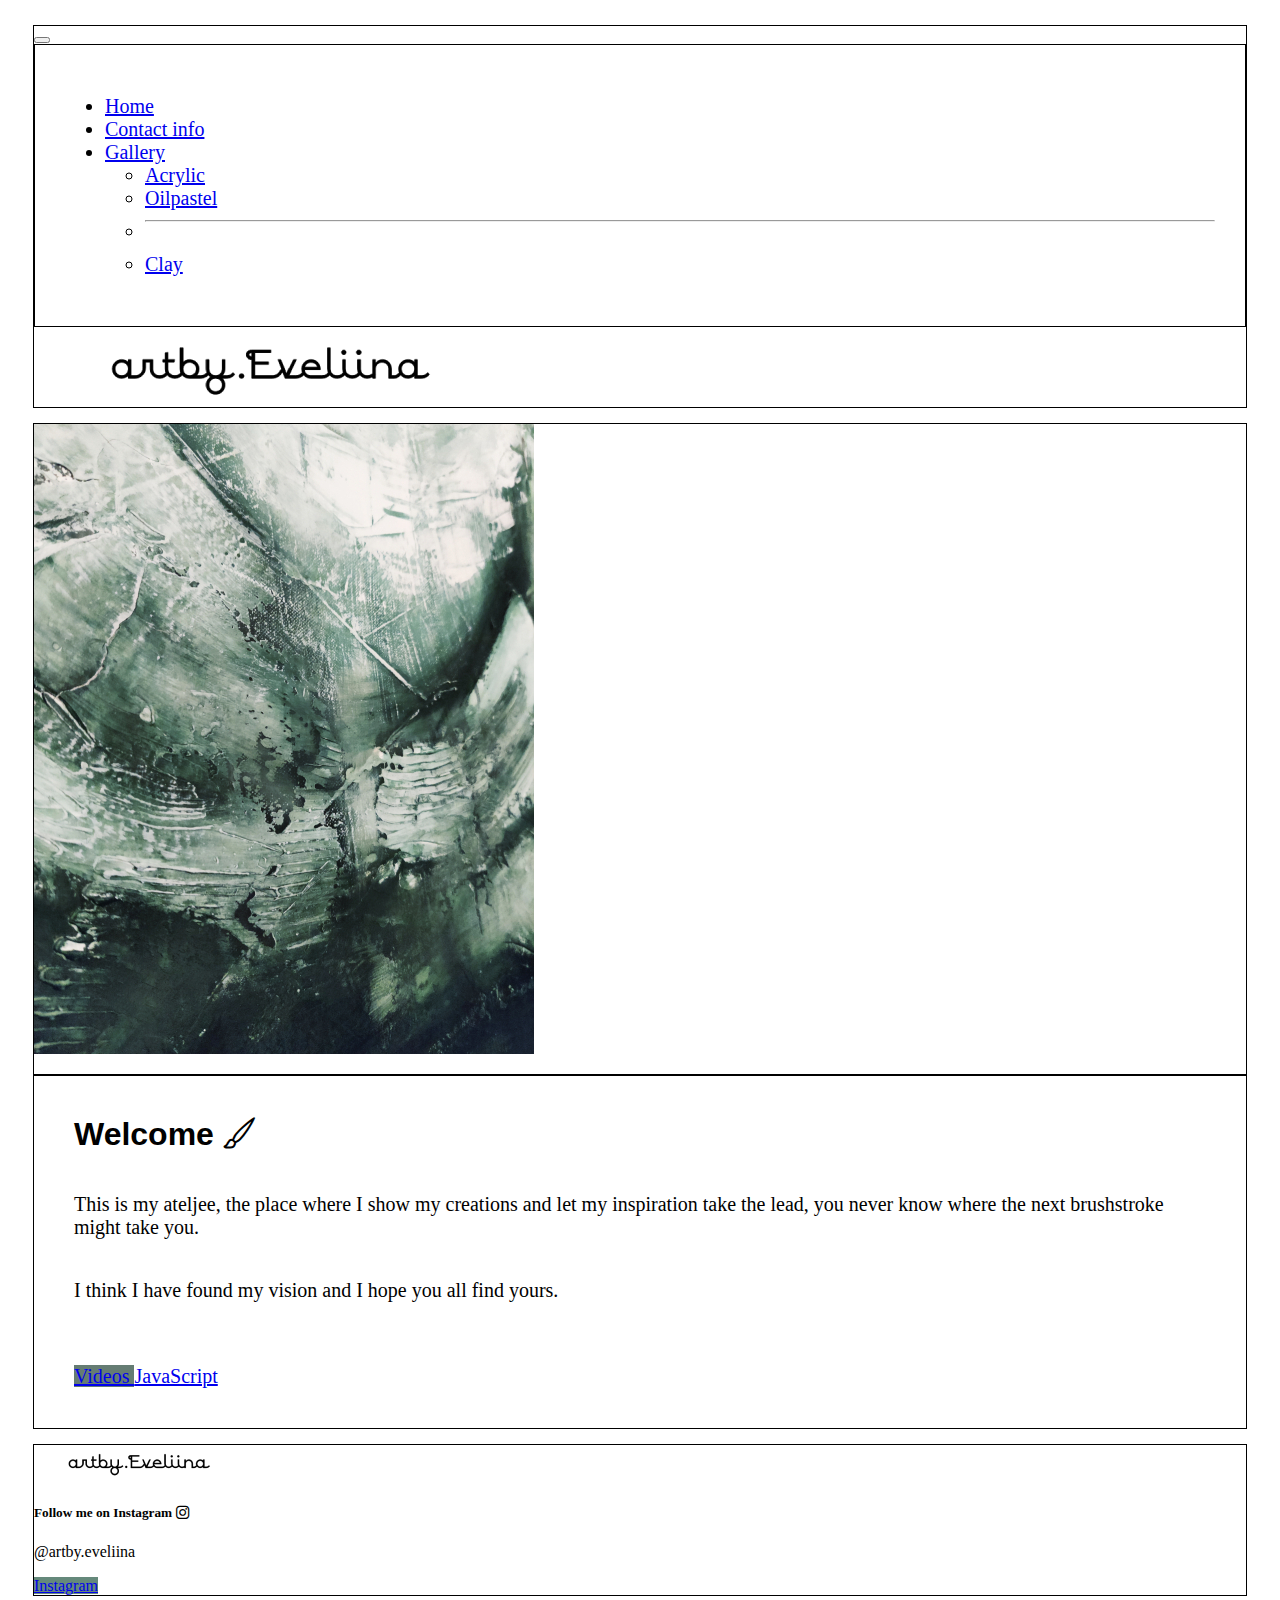
==== index.html @ 3711142b "Added some texth in index and contact html and made some changes in css  and js" ====
<!DOCTYPE html>
<html lang="en">
<head>
    <meta charset="UTF-8">
    <meta http-equiv="X-UA-Compatible" content="IE=edge">
    <meta name="viewport" content="width=device-width, initial-scale=1.0">
    <title>Bootsrap</title>
    <link href="https://cdn.jsdelivr.net/npm/bootstrap@5.1.3/dist/css/bootstrap.min.css" rel="stylesheet" integrity="sha384-1BmE4kWBq78iYhFldvKuhfTAU6auU8tT94WrHftjDbrCEXSU1oBoqyl2QvZ6jIW3" crossorigin="anonymous">
    <link rel="stylesheet" href="./styles/SCSS/built-styles.css">
    <link href="http://fonts.cdnfonts.com/css/bpscript" rel="stylesheet">
    <link rel="stylesheet" href="https://cdn.jsdelivr.net/npm/bootstrap-icons@1.5.0/font/bootstrap-icons.css">
    <script src="../script/advanced.js" defer></script>
</head>
<body>
<div class="container">
    <!-- Stack the columns on mobile by making one full-width and the other half-width -->
    <div class="row">
      <div class="col-md-12"><nav class="navbar navbar-expand-lg navbar-light"> <!--"navbar navbar-expand-lg navbar-light bg-light"-->
        <div class="container-fluid">
          <button class="navbar-toggler" type="button" data-bs-toggle="collapse" data-bs-target="#navbarSupportedContent" aria-controls="navbarSupportedContent" aria-expanded="false" aria-label="Toggle navigation">
            <span class="navbar-toggler-icon"></span>
          </button>
          <div class="collapse navbar-collapse" id="navbarSupportedContent">
            <ul class="navbar-nav me-auto mb-2 mb-lg-0">
              <li class="nav-item">
                <a class="nav-link active" aria-current="page" href="/index.html">Home</a>
              </li>
              <li class="nav-item">
                <a class="nav-link" href="./pages/contactinfo.html">Contact info</a>
              </li>
              <li class="nav-item dropdown">
                <a class="nav-link dropdown-toggle" href="#" id="navbarDropdown" role="button" data-bs-toggle="dropdown" aria-expanded="false">
                    Gallery
                </a>
                <ul class="dropdown-menu" aria-labelledby="navbarDropdown">
                  <li><a class="dropdown-item" href="./pages/acrylic.html">Acrylic</a></li>
                  <li><a class="dropdown-item" href="./pages/oilpastel.html">Oilpastel</a></li>
                  <li><hr class="dropdown-divider"></li>
                  <li><a class="dropdown-item" href="./pages/clay.html">Clay</a></li>
                </ul>
              </li>
            </ul>
          </div>
          <img src="./images/logo.png"class="img-fluid" alt="logo">
        </div>
      </nav>
    </div>
</div>
      
  
    <!-- Columns start at 50% wide on mobile and bump up to 33.3% wide on desktop -->
    <div class="row">
      <div class="col-6 col-md-4" id="back">
        <img src="./images/backroundTest.jpg" class="img-fluid" >
        
        <p></p>
        </div>
       
      <div class="col-11 col-md-8" id="column">
          <h1>Welcome  <i class="bi bi-brush"></i></h1>
          <p>This is my ateljee, the place where I show my creations and let my inspiration take the lead, you never know where the next brushstroke might take you.<br> </p>
          <p>I think I have found my vision and I hope you all find yours.<p><br>
        <a href="./pages/videos.html" button  id="button1" type="button" class="btn btn-primary btn-sm">Videos </a></button>
        <a href="./pages/advancedJavapage.html" button id="button2" type="button" class="btn btn-secondary btn-sm">JavaScript</a></button>
       
          
      </div>
    </div>
  
    <!-- Columns are always 50% wide, on mobile and desktop -->
    <div class="row">
        <div class="col-md-12"><div class="card text-center">
            <div class="card-header">
                <img src="./images/logo-small.png" class="img-fluid" alt="logo-small">
            </div>
            <div class="card-body">
              <h5 class="card-title">Follow me on Instagram <i class="bi bi-instagram"></i></h5>
              <p class="card-text">@artby.eveliina</p>
              <a href="https://www.instagram.com/artby.eveliina/" class="btn btn-primary" id="button">Instagram</a>
            </div>
            <div class="card-footer text-muted">
            </div>
          </div></div>
    </div>
  </div>
    <script src="https://cdn.jsdelivr.net/npm/bootstrap@5.1.3/dist/js/bootstrap.bundle.min.js" integrity="sha384-ka7Sk0Gln4gmtz2MlQnikT1wXgYsOg+OMhuP+IlRH9sENBO0LRn5q+8nbTov4+1p" crossorigin="anonymous"></script>
</body>
</html>
---- styles/SCSS/built-styles.css ----
html {
  padding: 10px;
}

h1 {
  font-family: 'Franklin Gothic Medium', 'Arial Narrow', Arial, sans-serif;
}

[class*="col"] {
  border: 1px solid black;
  background-color: rgb(255, 253, 253);
}

#navbarSupportedContent {
  font-size: 20px;
  padding: 30px;
}
.row {
  margin: 15px;
}

#column h1, p3 {
  margin: 40px;
  
}
#column h2 {
  margin: 80px;
}

#column  p {
  margin: 40px;
  font-size: 20px;
  text-align: left;
}

#contact p {
  font-family: 'BPscript', sans-serif;
  font-size: 50px;
  color: rgb(0, 0, 0);
}

#column img {
  height: 60px;
}

#button {
  background-color: rgba(0, 60, 36, 0.603);
  border: none;
}

#icon i{
  height: 50px;
}


#column2 {
  background-color: rgba(0, 60, 36, 0.603);
  height: 100px;
}

#column h2 {
  padding: 20px;
  font-size: 50px;
  font-family: 'BPscript', sans-serif;
}

#button1 {
  background-color: rgba(0, 38, 23, 0.603);
  border: none;
}

#button2 {
  border: none;
}

/*shadow for h1 */
h1:hover {
  text-shadow: 4px 4px 4px #c7c6c6;
}

/*CSS for the Gallery*/

html {
  padding: 10px;
}

h1 {
  font-family: 'Franklin Gothic Medium', 'Arial Narrow', Arial, sans-serif;
}

[class*="col"] {
  border: 1px solid black;
  background-color: rgb(255, 255, 255);
}

#navbarSupportedContent {
  font-size: 20px;
  padding: 30px;
  
}

.img {
  height: 1px;
  margin: 1px;
  padding: 30px;
}

.close {
  font-size: 1.5rem;
}

.col-12 img {
  opacity: 0.7;
  cursor: pointer;
  margin: 1rem;
  width: 100%;
  padding: 30px;
}

.col-12 img:hover {
  opacity: 1;
    box-shadow: 0 4px 8px 0 rgba(0, 0, 0, 0.2), 0 6px 20px 0 rgba(0, 0, 0, 0.19);
}

#button {
  background-color: rgba(0, 60, 36, 0.603);
  border: none;
}

@media only screen and (max-width:500px) {
  /* For mobile phones: */
  * {
    width: 100%;
  }
  #column img {
      height: 30px;
      width: 30px;
  }

      #column h2 {
          margin: 40px;
          text-align: left;
      }
      #column  p {
          margin: 40px;
          font-size: 20px;
      }
      
  }
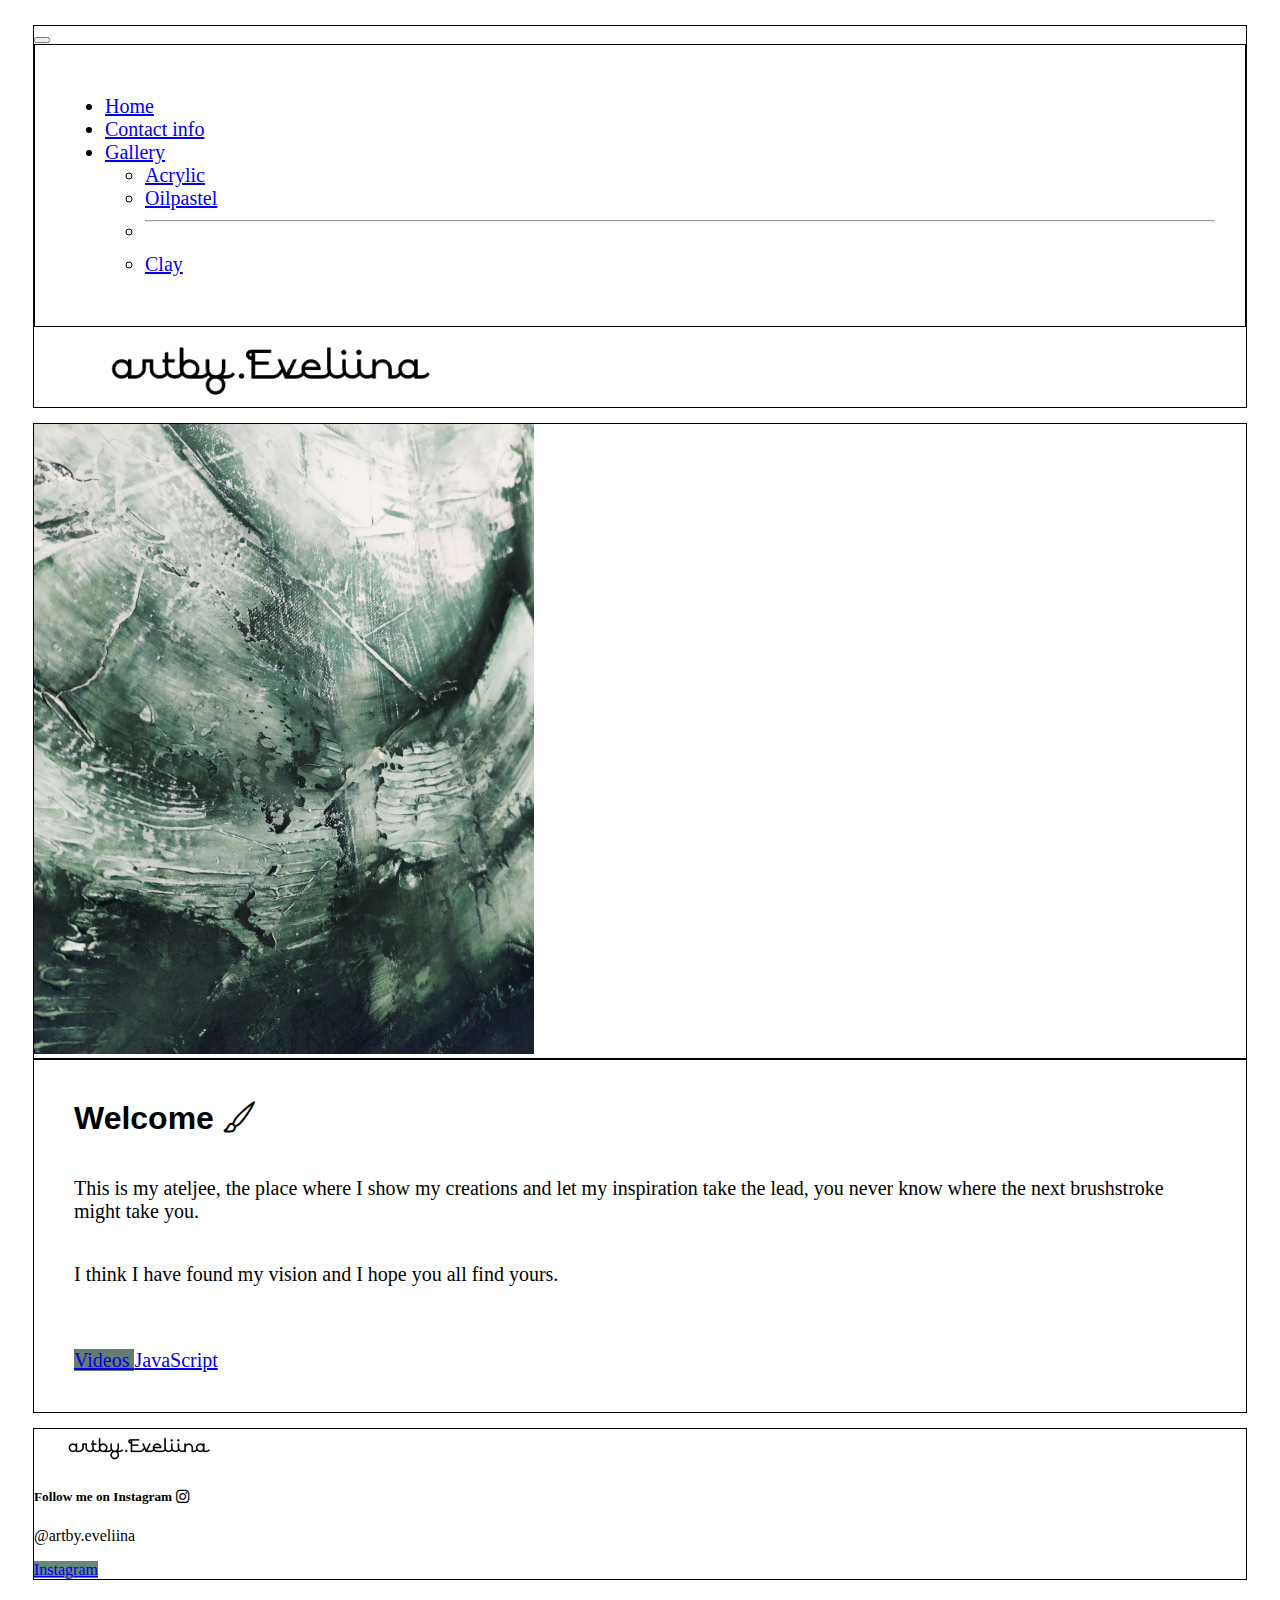
==== commit 72fb3462: "Added comments in the html pages and in js. I cleand the css files" ====
--- a/index.html
+++ b/index.html
@@ -13,15 +13,16 @@
 </head>
 <body>
 <div class="container">
-    <!-- Stack the columns on mobile by making one full-width and the other half-width -->
+    <!-- SNavBar -->
     <div class="row">
-      <div class="col-md-12"><nav class="navbar navbar-expand-lg navbar-light"> <!--"navbar navbar-expand-lg navbar-light bg-light"-->
+      <div class="col-md-12"><nav class="navbar navbar-expand-lg navbar-light"> 
         <div class="container-fluid">
           <button class="navbar-toggler" type="button" data-bs-toggle="collapse" data-bs-target="#navbarSupportedContent" aria-controls="navbarSupportedContent" aria-expanded="false" aria-label="Toggle navigation">
             <span class="navbar-toggler-icon"></span>
           </button>
           <div class="collapse navbar-collapse" id="navbarSupportedContent">
             <ul class="navbar-nav me-auto mb-2 mb-lg-0">
+              <!--Links in navbar-->
               <li class="nav-item">
                 <a class="nav-link active" aria-current="page" href="/index.html">Home</a>
               </li>
@@ -32,6 +33,7 @@
                 <a class="nav-link dropdown-toggle" href="#" id="navbarDropdown" role="button" data-bs-toggle="dropdown" aria-expanded="false">
                     Gallery
                 </a>
+                <!--Links in navbar gallery drobdown-->
                 <ul class="dropdown-menu" aria-labelledby="navbarDropdown">
                   <li><a class="dropdown-item" href="./pages/acrylic.html">Acrylic</a></li>
                   <li><a class="dropdown-item" href="./pages/oilpastel.html">Oilpastel</a></li>
@@ -41,6 +43,7 @@
               </li>
             </ul>
           </div>
+          <!--Logo-->
           <img src="./images/logo.png"class="img-fluid" alt="logo">
         </div>
       </nav>
@@ -48,13 +51,11 @@
 </div>
       
   
-    <!-- Columns start at 50% wide on mobile and bump up to 33.3% wide on desktop -->
+    <!-- Columns-->
     <div class="row">
       <div class="col-6 col-md-4" id="back">
         <img src="./images/backroundTest.jpg" class="img-fluid" >
-        
-        <p></p>
-        </div>
+      </div>
        
       <div class="col-11 col-md-8" id="column">
           <h1>Welcome  <i class="bi bi-brush"></i></h1>
@@ -62,12 +63,10 @@
           <p>I think I have found my vision and I hope you all find yours.<p><br>
         <a href="./pages/videos.html" button  id="button1" type="button" class="btn btn-primary btn-sm">Videos </a></button>
         <a href="./pages/advancedJavapage.html" button id="button2" type="button" class="btn btn-secondary btn-sm">JavaScript</a></button>
-       
-          
       </div>
     </div>
   
-    <!-- Columns are always 50% wide, on mobile and desktop -->
+    <!-- Footer -->
     <div class="row">
         <div class="col-md-12"><div class="card text-center">
             <div class="card-header">
--- a/styles/SCSS/built-styles.css
+++ b/styles/SCSS/built-styles.css
@@ -1,12 +1,4 @@
 
-
-html {
-  padding: 10px;
-}
-
-h1 {
-  font-family: 'Franklin Gothic Medium', 'Arial Narrow', Arial, sans-serif;
-}
 
 [class*="col"] {
   border: 1px solid black;
@@ -23,8 +15,9 @@
 
 #column h1, p3 {
   margin: 40px;
-  
+  font-family: 'Franklin Gothic Medium', 'Arial Narrow', Arial, sans-serif;
 }
+
 #column h2 {
   margin: 80px;
 }
@@ -39,31 +32,6 @@
   font-family: 'BPscript', sans-serif;
   font-size: 50px;
   color: rgb(0, 0, 0);
-}
-
-#column img {
-  height: 60px;
-}
-
-#button {
-  background-color: rgba(0, 60, 36, 0.603);
-  border: none;
-}
-
-#icon i{
-  height: 50px;
-}
-
-
-#column2 {
-  background-color: rgba(0, 60, 36, 0.603);
-  height: 100px;
-}
-
-#column h2 {
-  padding: 20px;
-  font-size: 50px;
-  font-family: 'BPscript', sans-serif;
 }
 
 #button1 {
@@ -129,23 +97,3 @@
   border: none;
 }
 
-@media only screen and (max-width:500px) {
-  /* For mobile phones: */
-  * {
-    width: 100%;
-  }
-  #column img {
-      height: 30px;
-      width: 30px;
-  }
-
-      #column h2 {
-          margin: 40px;
-          text-align: left;
-      }
-      #column  p {
-          margin: 40px;
-          font-size: 20px;
-      }
-      
-  }
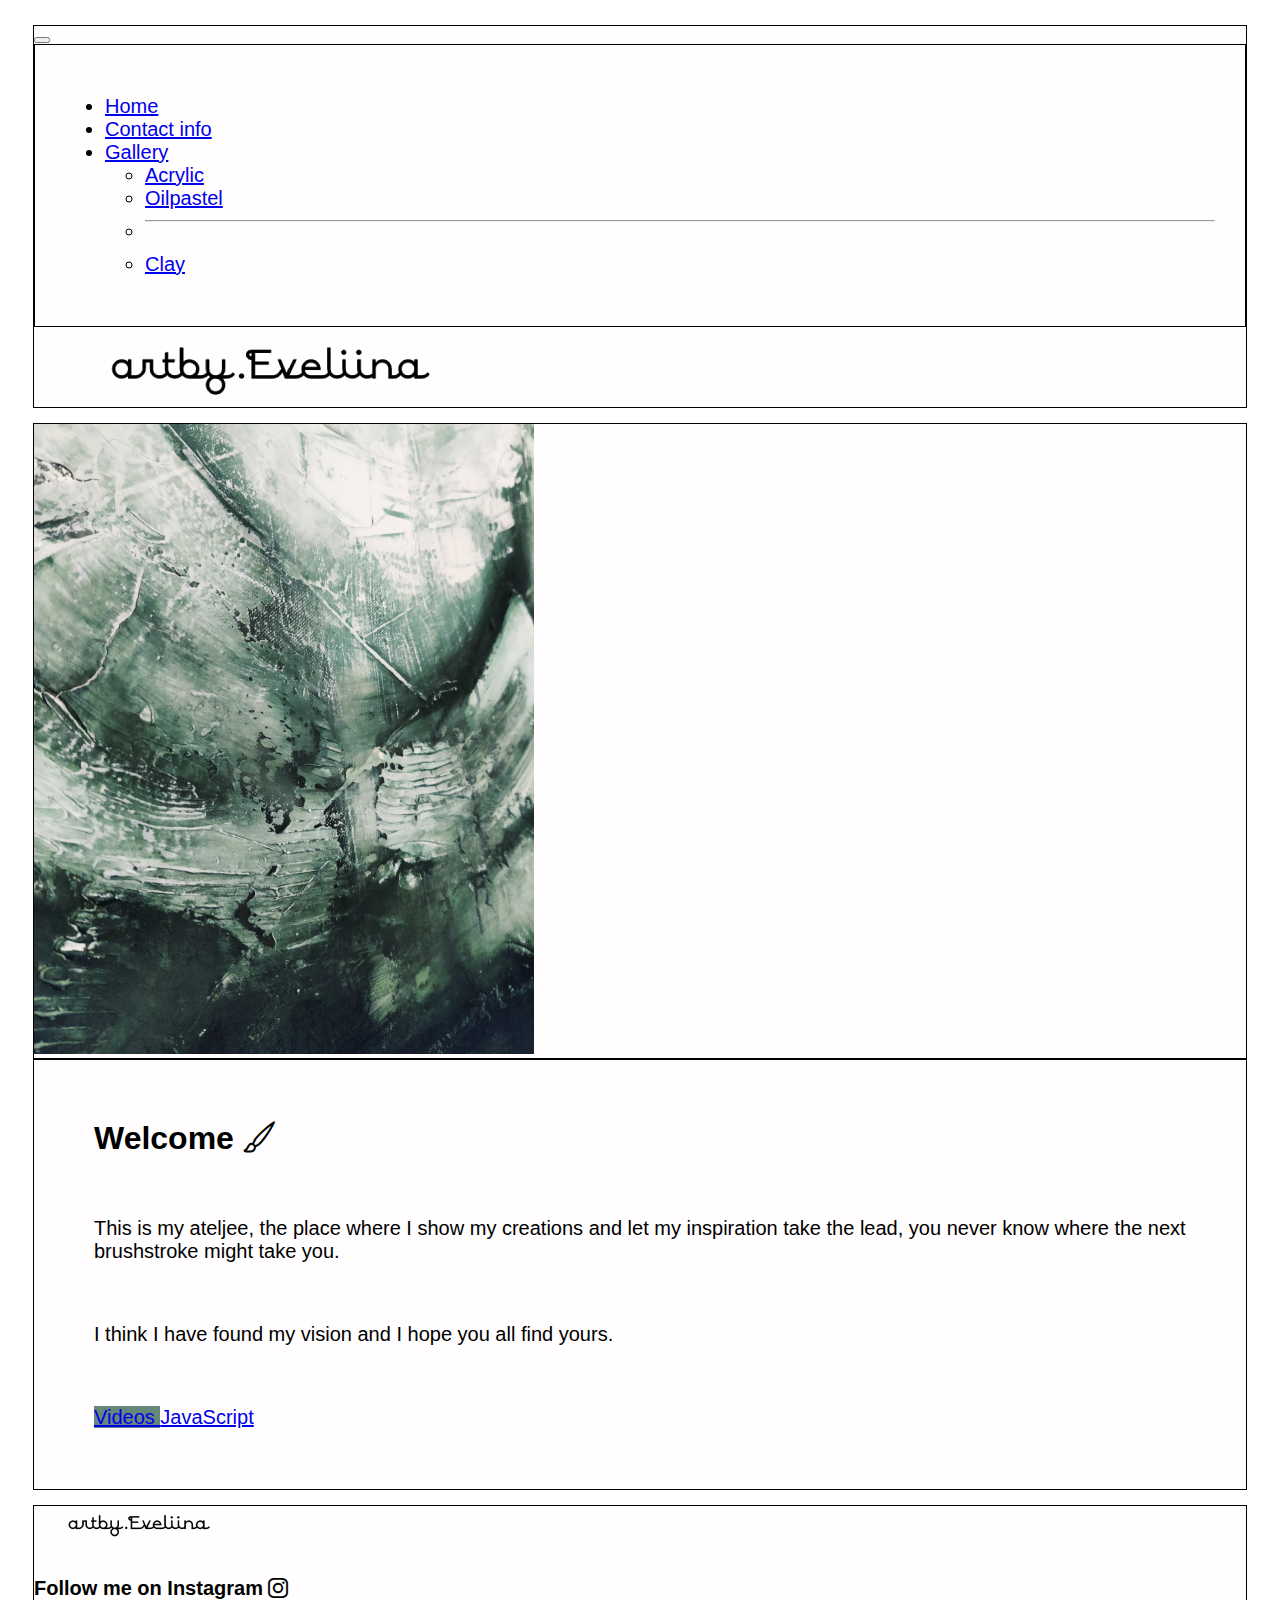
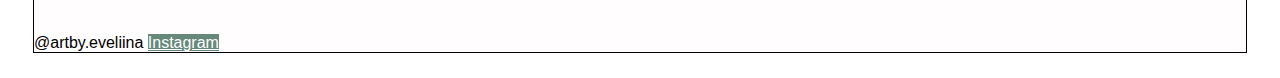
==== commit e91d557f: "Added new Api" ====
--- a/index.html
+++ b/index.html
@@ -9,11 +9,10 @@
     <link rel="stylesheet" href="./styles/SCSS/built-styles.css">
     <link href="http://fonts.cdnfonts.com/css/bpscript" rel="stylesheet">
     <link rel="stylesheet" href="https://cdn.jsdelivr.net/npm/bootstrap-icons@1.5.0/font/bootstrap-icons.css">
-    <script src="../script/advanced.js" defer></script>
 </head>
 <body>
 <div class="container">
-    <!-- SNavBar -->
+    <!-- NavBar -->
     <div class="row">
       <div class="col-md-12"><nav class="navbar navbar-expand-lg navbar-light"> 
         <div class="container-fluid">
@@ -59,8 +58,8 @@
        
       <div class="col-11 col-md-8" id="column">
           <h1>Welcome  <i class="bi bi-brush"></i></h1>
-          <p>This is my ateljee, the place where I show my creations and let my inspiration take the lead, you never know where the next brushstroke might take you.<br> </p>
-          <p>I think I have found my vision and I hope you all find yours.<p><br>
+          <p>This is my ateljee, the place where I show my creations and let my inspiration take the lead, you never know where the next brushstroke might take you.</p>
+          <p>I think I have found my vision and I hope you all find yours.<p>
         <a href="./pages/videos.html" button  id="button1" type="button" class="btn btn-primary btn-sm">Videos </a></button>
         <a href="./pages/advancedJavapage.html" button id="button2" type="button" class="btn btn-secondary btn-sm">JavaScript</a></button>
       </div>
@@ -74,7 +73,7 @@
             </div>
             <div class="card-body">
               <h5 class="card-title">Follow me on Instagram <i class="bi bi-instagram"></i></h5>
-              <p class="card-text">@artby.eveliina</p>
+              <p1 class="card-text">@artby.eveliina</p1>
               <a href="https://www.instagram.com/artby.eveliina/" class="btn btn-primary" id="button">Instagram</a>
             </div>
             <div class="card-footer text-muted">
--- a/styles/SCSS/built-styles.css
+++ b/styles/SCSS/built-styles.css
@@ -1,6 +1,28 @@
+/* style */
+.info {
+  color: rgb(28, 93, 93);
+}
 
+.alert {
+  color: rgb(28, 93, 93);
+}
 
-[class*="col"] {
+/* style */
+html {
+  padding: 10px;
+  font-family: "Franklin Gothic Medium", "Arial Narrow", Arial, sans-serif;
+}
+
+.card-title {
+  font-size: 20px;
+  font-family: "Gill Sans", "Gill Sans MT", Calibri, "Trebuchet MS", sans-serif;
+}
+
+h1 {
+  font-family: "Franklin Gothic Medium", "Arial Narrow", Arial, sans-serif;
+}
+
+[class*=col] {
   border: 1px solid black;
   background-color: rgb(255, 253, 253);
 }
@@ -9,33 +31,38 @@
   font-size: 20px;
   padding: 30px;
 }
+
 .row {
   margin: 15px;
 }
 
-#column h1, p3 {
-  margin: 40px;
-  font-family: 'Franklin Gothic Medium', 'Arial Narrow', Arial, sans-serif;
+p {
+  font-size: 20px;
+  color: rgb(0, 0, 0);
+  margin: 60px;
 }
 
-#column h2 {
-  margin: 80px;
+#column h1 {
+  margin: 60px;
 }
 
-#column  p {
-  margin: 40px;
-  font-size: 20px;
-  text-align: left;
+#icon i {
+  height: 50px;
 }
 
 #contact p {
-  font-family: 'BPscript', sans-serif;
-  font-size: 50px;
+  font-size: 20px;
   color: rgb(0, 0, 0);
 }
 
+#button {
+  background-color: rgba(0, 60, 36, 0.603);
+  color: white;
+  border: none;
+}
+
 #button1 {
-  background-color: rgba(0, 38, 23, 0.603);
+  background-color: rgba(0, 60, 36, 0.603);
   border: none;
 }
 
@@ -43,57 +70,22 @@
   border: none;
 }
 
-/*shadow for h1 */
 h1:hover {
-  text-shadow: 4px 4px 4px #c7c6c6;
+  text-shadow: 4px 4px 4px #b8b8b8;
 }
 
-/*CSS for the Gallery*/
+@media only screen and (max-width: 498px) {
+  /* For mobile phones: */
+  #column p {
+    font-size: 15px;
+  }
 
-html {
-  padding: 10px;
+  #column h1 {
+    font-size: 25px;
+    display: inline;
+  }
 }
+/*# sourceMappingURL=built-styles.css.map */
+/*# sourceMappingURL=built-styles.css.map */
 
-h1 {
-  font-family: 'Franklin Gothic Medium', 'Arial Narrow', Arial, sans-serif;
-}
-
-[class*="col"] {
-  border: 1px solid black;
-  background-color: rgb(255, 255, 255);
-}
-
-#navbarSupportedContent {
-  font-size: 20px;
-  padding: 30px;
-  
-}
-
-.img {
-  height: 1px;
-  margin: 1px;
-  padding: 30px;
-}
-
-.close {
-  font-size: 1.5rem;
-}
-
-.col-12 img {
-  opacity: 0.7;
-  cursor: pointer;
-  margin: 1rem;
-  width: 100%;
-  padding: 30px;
-}
-
-.col-12 img:hover {
-  opacity: 1;
-    box-shadow: 0 4px 8px 0 rgba(0, 0, 0, 0.2), 0 6px 20px 0 rgba(0, 0, 0, 0.19);
-}
-
-#button {
-  background-color: rgba(0, 60, 36, 0.603);
-  border: none;
-}
-
+/*# sourceMappingURL=built-styles.css.map */
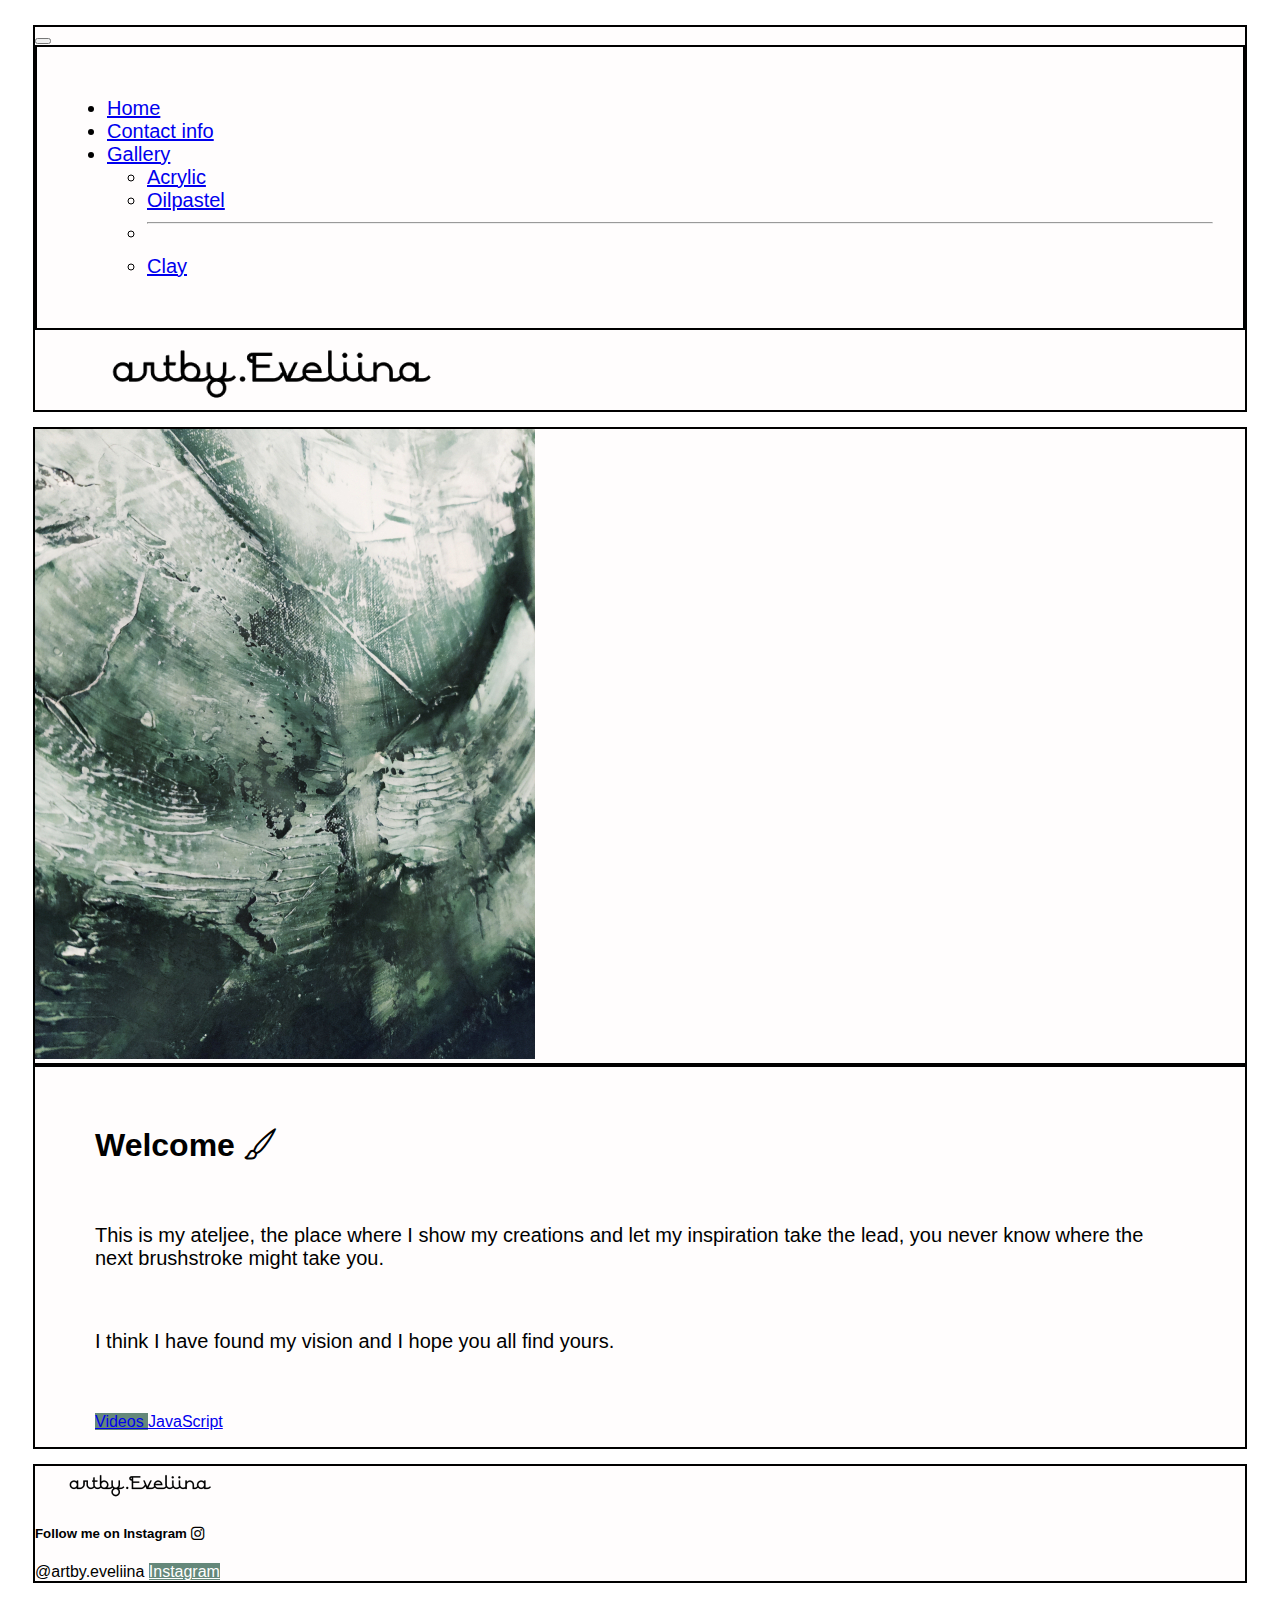
==== commit 8a04b002: "Added Less/Sass mixin and trimmed extra things away from the css" ====
--- a/index.html
+++ b/index.html
@@ -58,8 +58,8 @@
        
       <div class="col-11 col-md-8" id="column">
           <h1>Welcome  <i class="bi bi-brush"></i></h1>
-          <p>This is my ateljee, the place where I show my creations and let my inspiration take the lead, you never know where the next brushstroke might take you.</p>
-          <p>I think I have found my vision and I hope you all find yours.<p>
+          <p id="indexText">This is my ateljee, the place where I show my creations and let my inspiration take the lead, you never know where the next brushstroke might take you.</p>
+          <p id="indexText">I think I have found my vision and I hope you all find yours.<p>
         <a href="./pages/videos.html" button  id="button1" type="button" class="btn btn-primary btn-sm">Videos </a></button>
         <a href="./pages/advancedJavapage.html" button id="button2" type="button" class="btn btn-secondary btn-sm">JavaScript</a></button>
       </div>
--- a/styles/SCSS/built-styles.css
+++ b/styles/SCSS/built-styles.css
@@ -1,29 +1,12 @@
-/* style */
-.info {
-  color: rgb(28, 93, 93);
-}
-
-.alert {
-  color: rgb(28, 93, 93);
-}
-
+/* Less/Sass */
 /* style */
 html {
   padding: 10px;
   font-family: "Franklin Gothic Medium", "Arial Narrow", Arial, sans-serif;
 }
 
-.card-title {
-  font-size: 20px;
-  font-family: "Gill Sans", "Gill Sans MT", Calibri, "Trebuchet MS", sans-serif;
-}
-
-h1 {
-  font-family: "Franklin Gothic Medium", "Arial Narrow", Arial, sans-serif;
-}
-
 [class*=col] {
-  border: 1px solid black;
+  border: 2px solid black;
   background-color: rgb(255, 253, 253);
 }
 
@@ -36,23 +19,48 @@
   margin: 15px;
 }
 
-p {
+#icon i {
+  height: 50px;
+}
+
+h1 {
+  font-family: "Franklin Gothic Medium", "Arial Narrow", Arial, sans-serif;
+}
+
+#indexText {
   font-size: 20px;
   color: rgb(0, 0, 0);
   margin: 60px;
+}
+
+#contactText {
+  font-size: 20px;
+  color: rgb(0, 0, 0);
+  text-align: left;
+  padding-left: 45px;
 }
 
 #column h1 {
   margin: 60px;
 }
 
-#icon i {
-  height: 50px;
+#columnText {
+  font-size: 20px;
+  color: rgb(0, 0, 0);
+  text-align: center;
+  padding: 80px;
 }
 
-#contact p {
+#apiText {
   font-size: 20px;
   color: rgb(0, 0, 0);
+  text-align: center;
+  padding: 30px;
+  margin-top: 20px;
+}
+
+h1:hover {
+  text-shadow: 4px 4px 4px #b8b8b8;
 }
 
 #button {
@@ -64,18 +72,20 @@
 #button1 {
   background-color: rgba(0, 60, 36, 0.603);
   border: none;
+  margin-left: 60px;
 }
 
 #button2 {
   border: none;
 }
 
-h1:hover {
-  text-shadow: 4px 4px 4px #b8b8b8;
+#button3 {
+  background-color: rgba(0, 60, 36, 0.603);
+  border: none;
 }
 
+/* For mobile phones: */
 @media only screen and (max-width: 498px) {
-  /* For mobile phones: */
   #column p {
     font-size: 15px;
   }
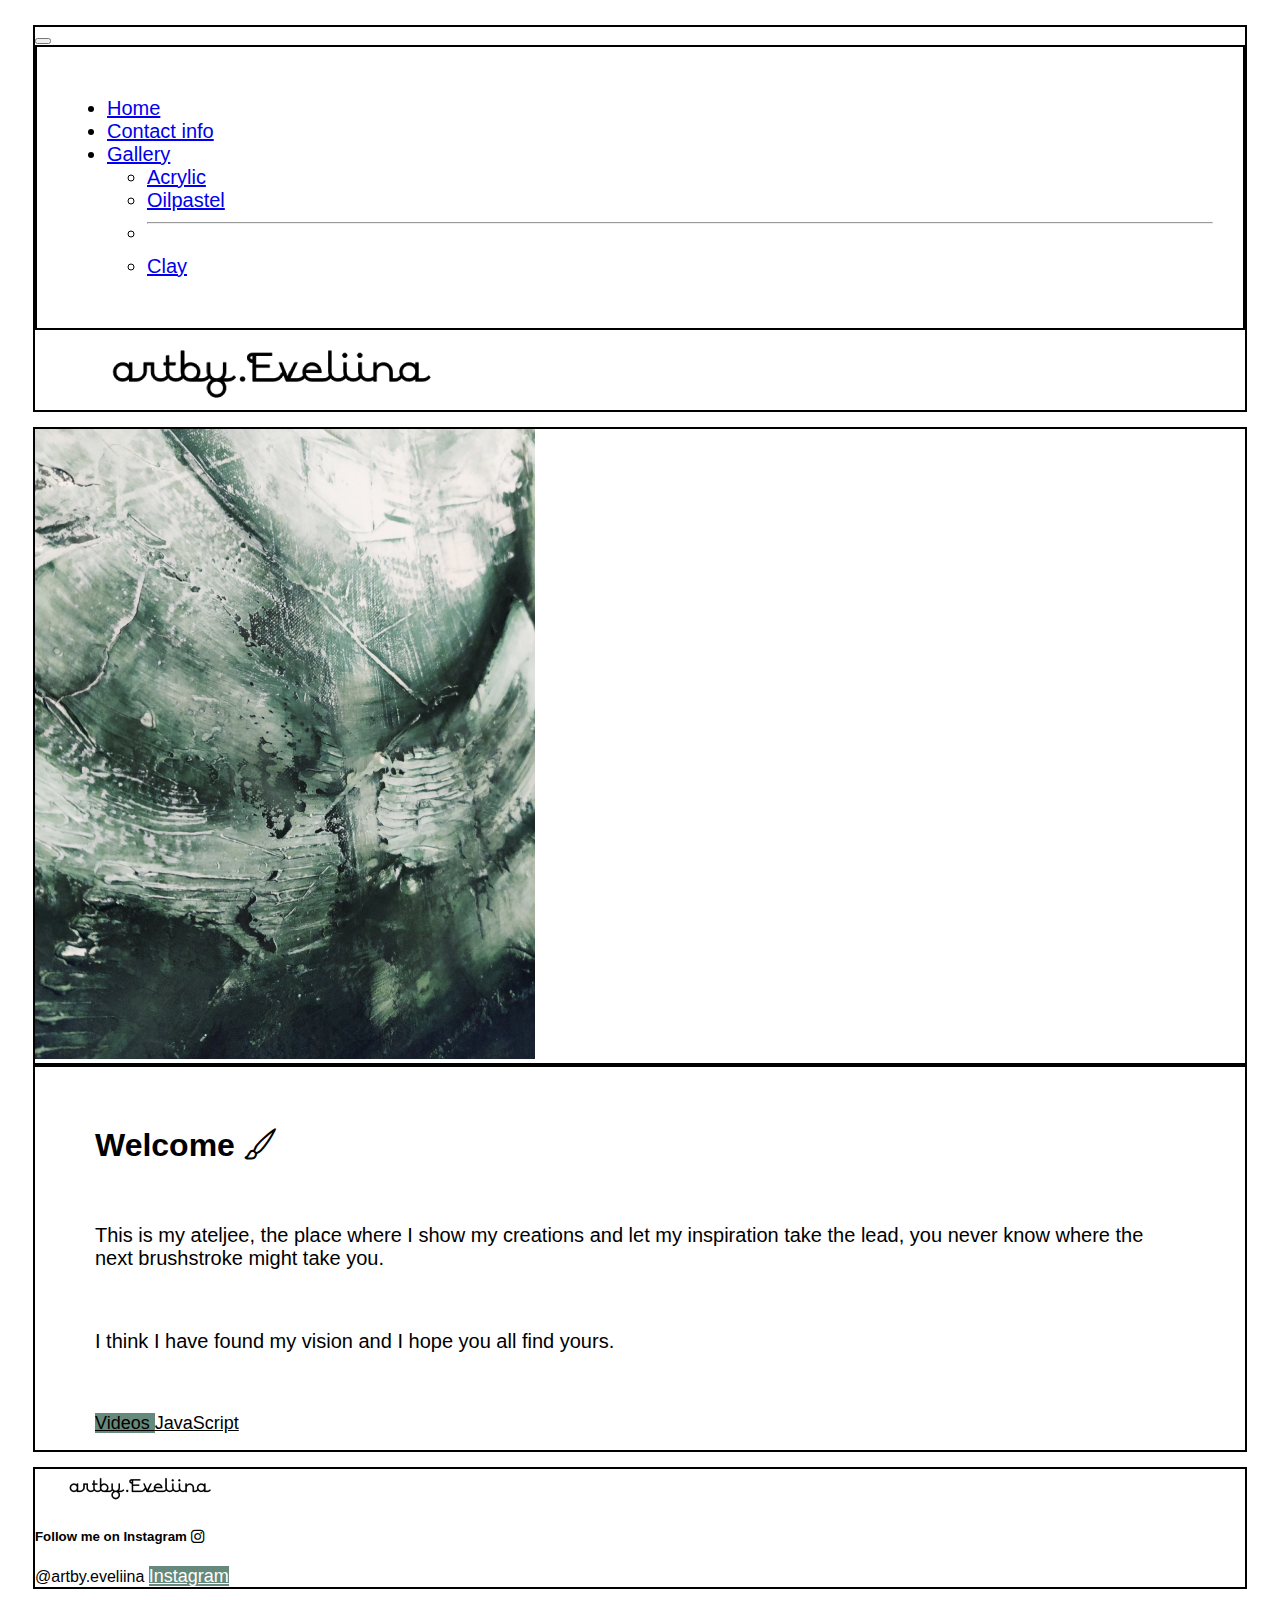
==== commit b25e311e: "new Event in advanced js" ====
--- a/index.html
+++ b/index.html
@@ -49,7 +49,6 @@
     </div>
 </div>
       
-  
     <!-- Columns-->
     <div class="row">
       <div class="col-6 col-md-4" id="back">
--- a/styles/SCSS/built-styles.css
+++ b/styles/SCSS/built-styles.css
@@ -1,4 +1,28 @@
 /* Less/Sass */
+p {
+  font-family: "Gill Sans", "Gill Sans MT", Calibri, "Trebuchet MS", sans-serif;
+}
+
+a[href^=https] {
+  color: black;
+  font-size: 18px;
+}
+
+a[href^="./pages/videos.html"] {
+  color: black;
+  font-size: 18px;
+}
+
+a[href^="./pages/advancedJavapage.html"] {
+  color: black;
+  font-size: 18px;
+}
+
+a[href^="/pages/videos.html"] {
+  color: black;
+  font-size: 18px;
+}
+
 /* style */
 html {
   padding: 10px;
@@ -7,7 +31,7 @@
 
 [class*=col] {
   border: 2px solid black;
-  background-color: rgb(255, 253, 253);
+  background-color: rgb(255, 255, 255);
 }
 
 #navbarSupportedContent {
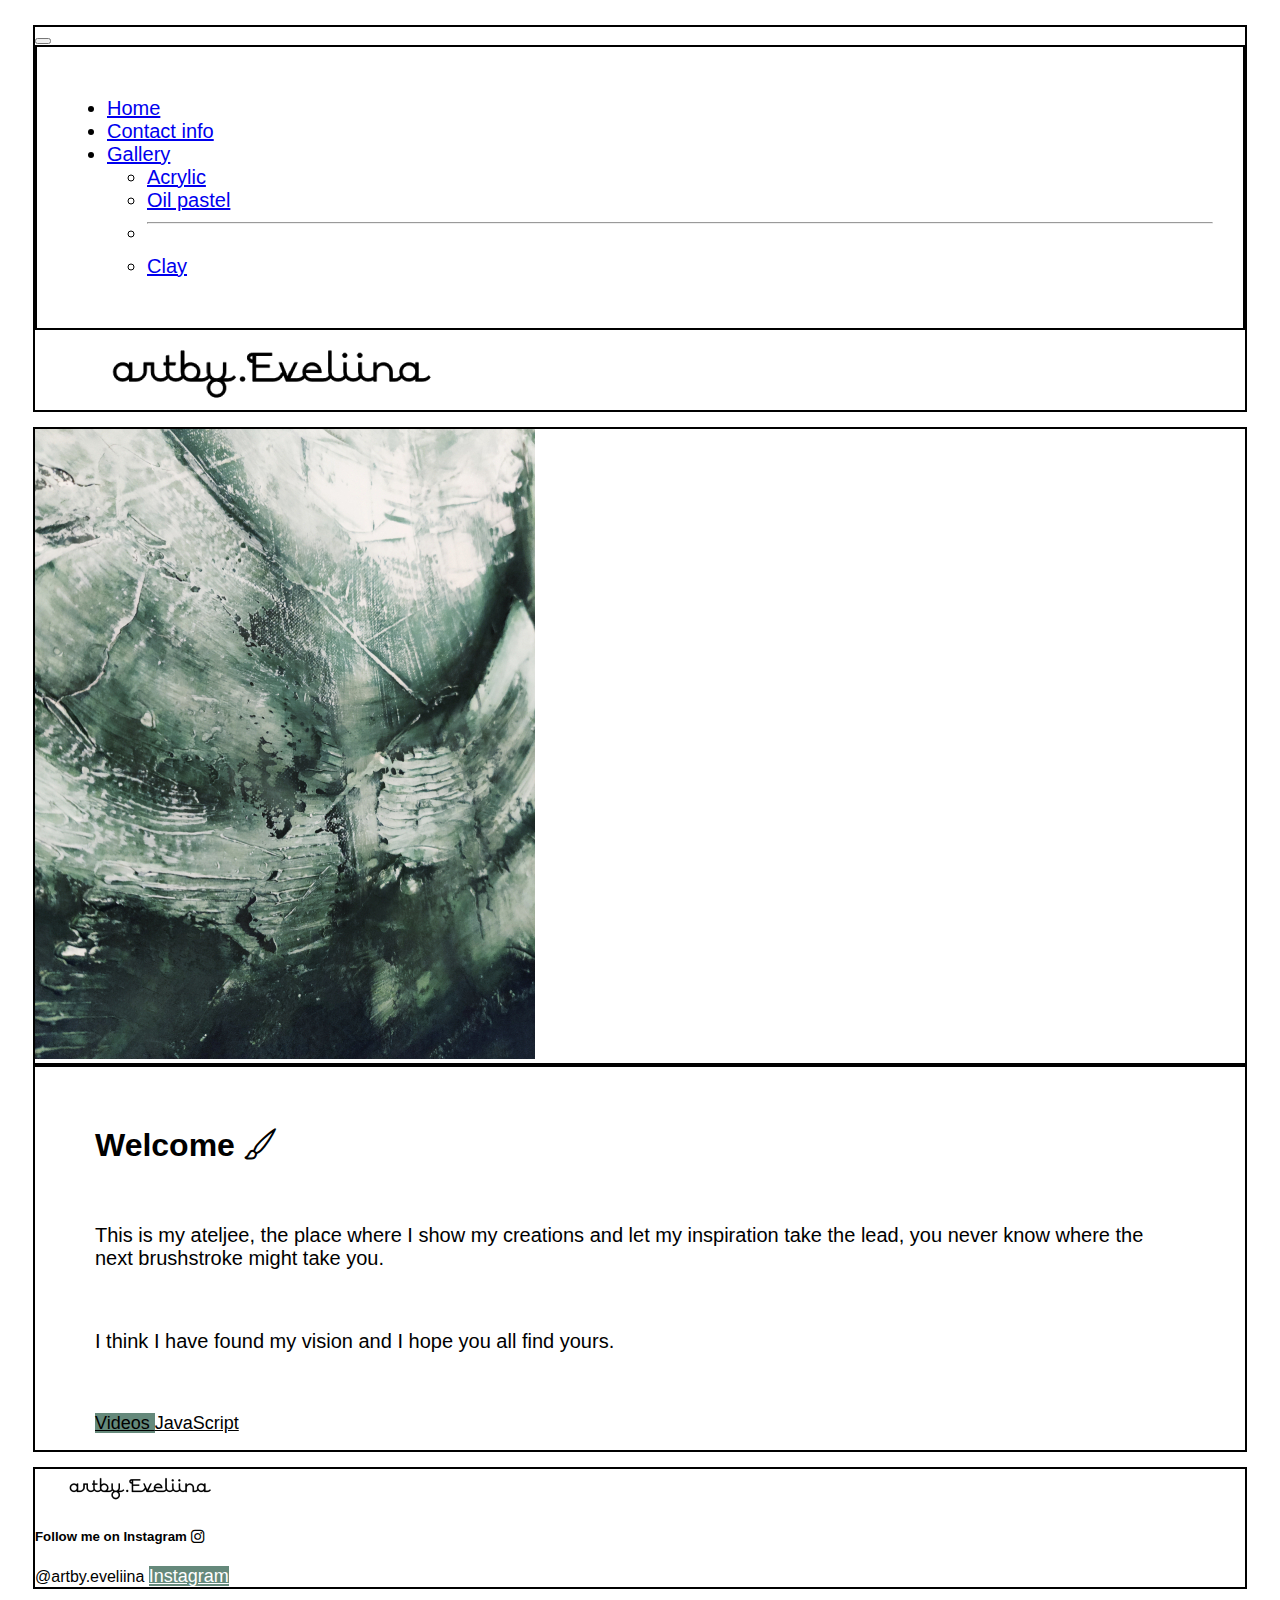
==== commit 993f3a0a: "Resizing the photos in gallery" ====
--- a/index.html
+++ b/index.html
@@ -12,7 +12,7 @@
 </head>
 <body>
 <div class="container">
-    <!-- NavBar -->
+    <!-- NavBar Bootsrap-->
     <div class="row">
       <div class="col-md-12"><nav class="navbar navbar-expand-lg navbar-light"> 
         <div class="container-fluid">
@@ -32,10 +32,10 @@
                 <a class="nav-link dropdown-toggle" href="#" id="navbarDropdown" role="button" data-bs-toggle="dropdown" aria-expanded="false">
                     Gallery
                 </a>
-                <!--Links in navbar gallery drobdown-->
+                <!--Links in navbar gallery drobdown Bootsrap-->
                 <ul class="dropdown-menu" aria-labelledby="navbarDropdown">
                   <li><a class="dropdown-item" href="./pages/acrylic.html">Acrylic</a></li>
-                  <li><a class="dropdown-item" href="./pages/oilpastel.html">Oilpastel</a></li>
+                  <li><a class="dropdown-item" href="./pages/oilpastel.html">Oil pastel</a></li>
                   <li><hr class="dropdown-divider"></li>
                   <li><a class="dropdown-item" href="./pages/clay.html">Clay</a></li>
                 </ul>
@@ -49,7 +49,7 @@
     </div>
 </div>
       
-    <!-- Columns-->
+    <!-- Columns Bootsrap-->
     <div class="row">
       <div class="col-6 col-md-4" id="back">
         <img src="./images/backroundTest.jpg" class="img-fluid" >
@@ -64,7 +64,7 @@
       </div>
     </div>
   
-    <!-- Footer -->
+    <!--Footer Bootsrap-->
     <div class="row">
         <div class="col-md-12"><div class="card text-center">
             <div class="card-header">
--- a/styles/SCSS/built-styles.css
+++ b/styles/SCSS/built-styles.css
@@ -45,6 +45,10 @@
 
 #icon i {
   height: 50px;
+}
+
+#gallery {
+  padding: 10px;
 }
 
 h1 {
@@ -108,9 +112,26 @@
   border: none;
 }
 
+#buttonInfo {
+  background-color: rgba(0, 60, 36, 0.603);
+  border: none;
+  font-family: "Gill Sans", "Gill Sans MT", Calibri, "Trebuchet MS", sans-serif;
+  color: white;
+  padding: 10px;
+  font-size: 20px;
+}
+
 /* For mobile phones: */
 @media only screen and (max-width: 498px) {
   #column p {
+    font-size: 15px;
+  }
+
+  #apiText {
+    font-size: 15px;
+  }
+
+  #columnText {
     font-size: 15px;
   }
 
@@ -118,6 +139,36 @@
     font-size: 25px;
     display: inline;
   }
+
+  #javaColumn {
+    display: inline-block;
+    width: 600px;
+  }
+
+  #col {
+    display: inline-block;
+    width: 600px;
+  }
+
+  #col2 {
+    display: inline-block;
+    width: 600px;
+  }
+
+  #back {
+    display: inline-block;
+    width: 600px;
+  }
+
+  #column {
+    display: inline-block;
+    width: 600px;
+  }
+
+  #contact {
+    display: inline-block;
+    width: 600px;
+  }
 }
 /*# sourceMappingURL=built-styles.css.map */
 /*# sourceMappingURL=built-styles.css.map */
